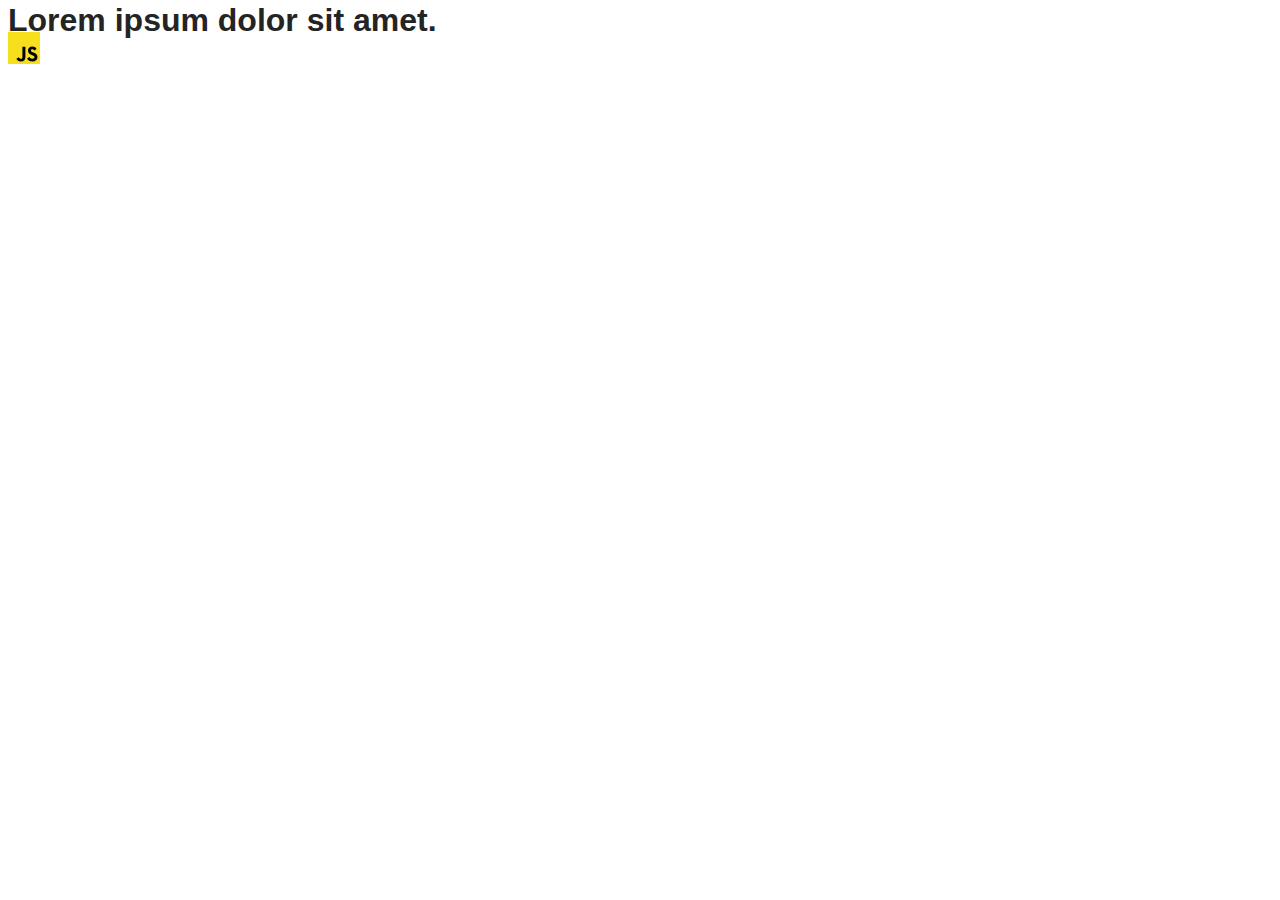
==== src/index.html @ ad4c1904 "Initial commit" ====
<!DOCTYPE html>
<html lang="en">
  <head>
    <meta charset="UTF-8" />
    <link rel="icon" type="image/svg+xml" href="/favicon.svg" />
    <meta name="viewport" content="width=device-width, initial-scale=1.0" />
    <title>Vanilla App Template</title>
    <link rel="stylesheet" href="./css/styles.css" />
  </head>
  <body>
    <load ="partials/header.html" />

    <section>
      <h1>Lorem ipsum dolor sit amet.</h1>
      <!-- Path to images as from index.html file -->
      <img src="./img/javascript.svg" alt="" />
    </section>

    <!-- Loads the specified .html file -->
    <load ="partials/vite-promo.html" />

    <script type="module" src="./main.js"></script>
  </body>
</html>
---- src/css/styles.css ----
/**
  |============================
  | include css partials with
  | default @import url()
  |============================
*/
@import url('./reset.css');
@import url('./vite-promo.css');
@import url('./header.css');

:root {
  font-family: Inter, Avenir, Helvetica, Arial, sans-serif;
  font-size: 16px;
  line-height: 24px;
  font-weight: 400;

  color: #242424;
  background-color: rgba(255, 255, 255, 0.87);

  font-synthesis: none;
  text-rendering: optimizeLegibility;
  -webkit-font-smoothing: antialiased;
  -moz-osx-font-smoothing: grayscale;
  -webkit-text-size-adjust: 100%;
}
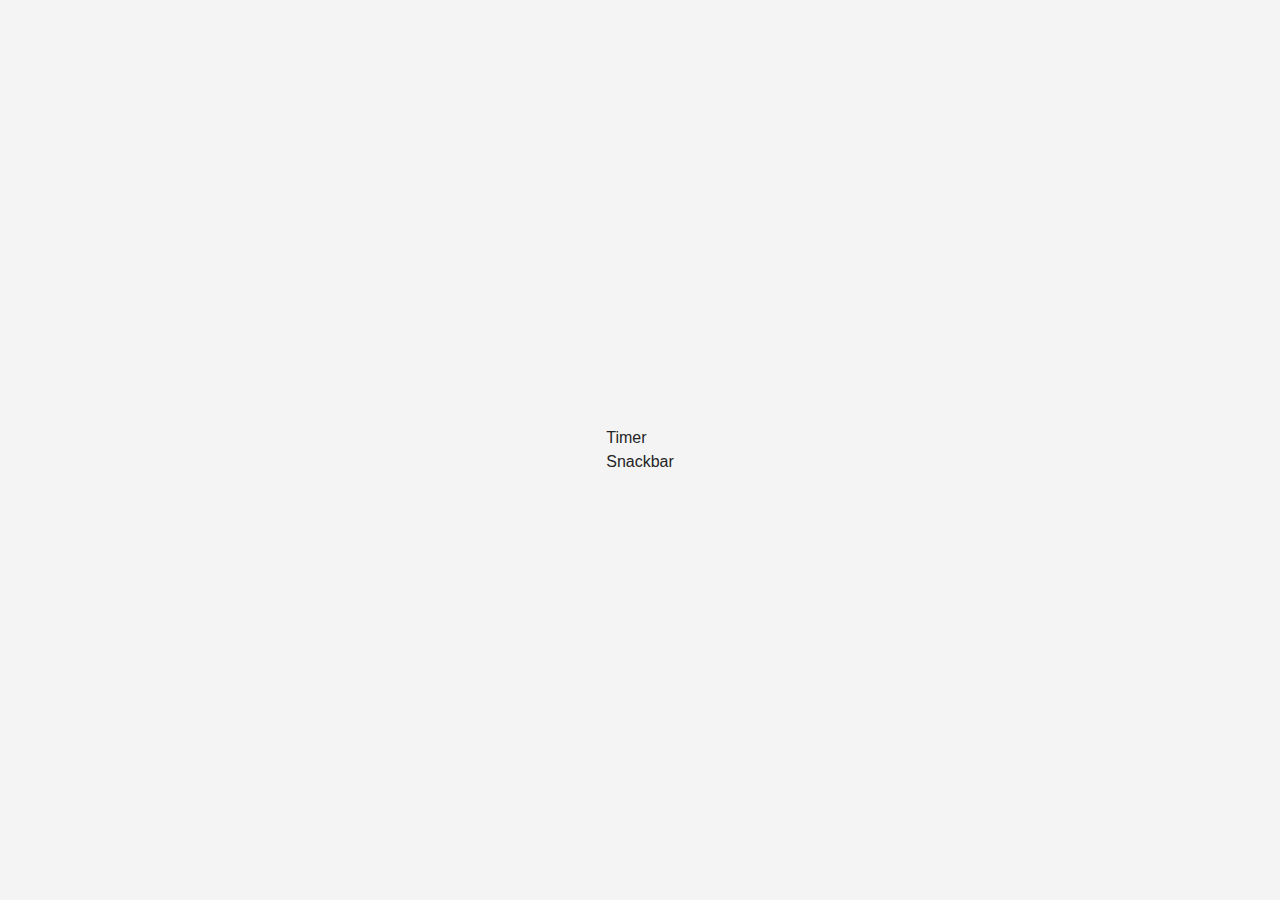
==== commit ecfd80fc: "HW" ====
--- a/src/index.html
+++ b/src/index.html
@@ -1,24 +1,25 @@
 <!DOCTYPE html>
 <html lang="en">
-  <head>
-    <meta charset="UTF-8" />
-    <link rel="icon" type="image/svg+xml" href="/favicon.svg" />
-    <meta name="viewport" content="width=device-width, initial-scale=1.0" />
-    <title>Vanilla App Template</title>
-    <link rel="stylesheet" href="./css/styles.css" />
-  </head>
-  <body>
-    <load ="partials/header.html" />
 
-    <section>
-      <h1>Lorem ipsum dolor sit amet.</h1>
-      <!-- Path to images as from index.html file -->
-      <img src="./img/javascript.svg" alt="" />
-    </section>
+<head>
+  <meta charset="UTF-8" />
+  <link rel="icon" type="image/svg+xml" href="/favicon.svg" />
+  <meta name="viewport" content="width=device-width, initial-scale=1.0" />
+  <title>go-it-hw-js-10</title>
+  <link rel="stylesheet" href="./css/styles.css" />
+</head>
 
-    <!-- Loads the specified .html file -->
-    <load ="partials/vite-promo.html" />
+<body>
+  <section class="wrap">
+    <ul class="page-list">
+      <li class="page-list-item">
+        <a href="./1-timer.html" class="page-link">Timer</a>
+      </li>
+      <li class="page-list-item">
+        <a href="./2-snackbar.html" class="page-link">Snackbar</a>
+      </li>
+    </ul>
+  </section>
+</body>
 
-    <script type="module" src="./main.js"></script>
-  </body>
-</html>
+</html>--- a/src/css/styles.css
+++ b/src/css/styles.css
@@ -23,3 +23,50 @@
   -moz-osx-font-smoothing: grayscale;
   -webkit-text-size-adjust: 100%;
 }
+
+
+
+body {
+  font-family: Arial, sans-serif;
+  display: flex;
+  align-items: center;
+  justify-content: center;
+  height: 100vh;
+  margin: 0;
+  background-color: #f4f4f4;
+}
+
+.timer {
+  display: flex;
+  justify-content: center;
+  gap: 20px;
+}
+
+.field {
+  text-align: center;
+}
+
+.value {
+  font-size: 24px;
+  font-weight: bold;
+}
+
+.label {
+  font-size: 12px;
+}
+
+input[type="text"] {
+  padding: 8px;
+  font-size: 14px;
+}
+
+button {
+  padding: 10px 15px;
+  font-size: 14px;
+  cursor: pointer;
+}
+
+button[disabled] {
+  background-color: #ccc;
+  cursor: not-allowed;
+}